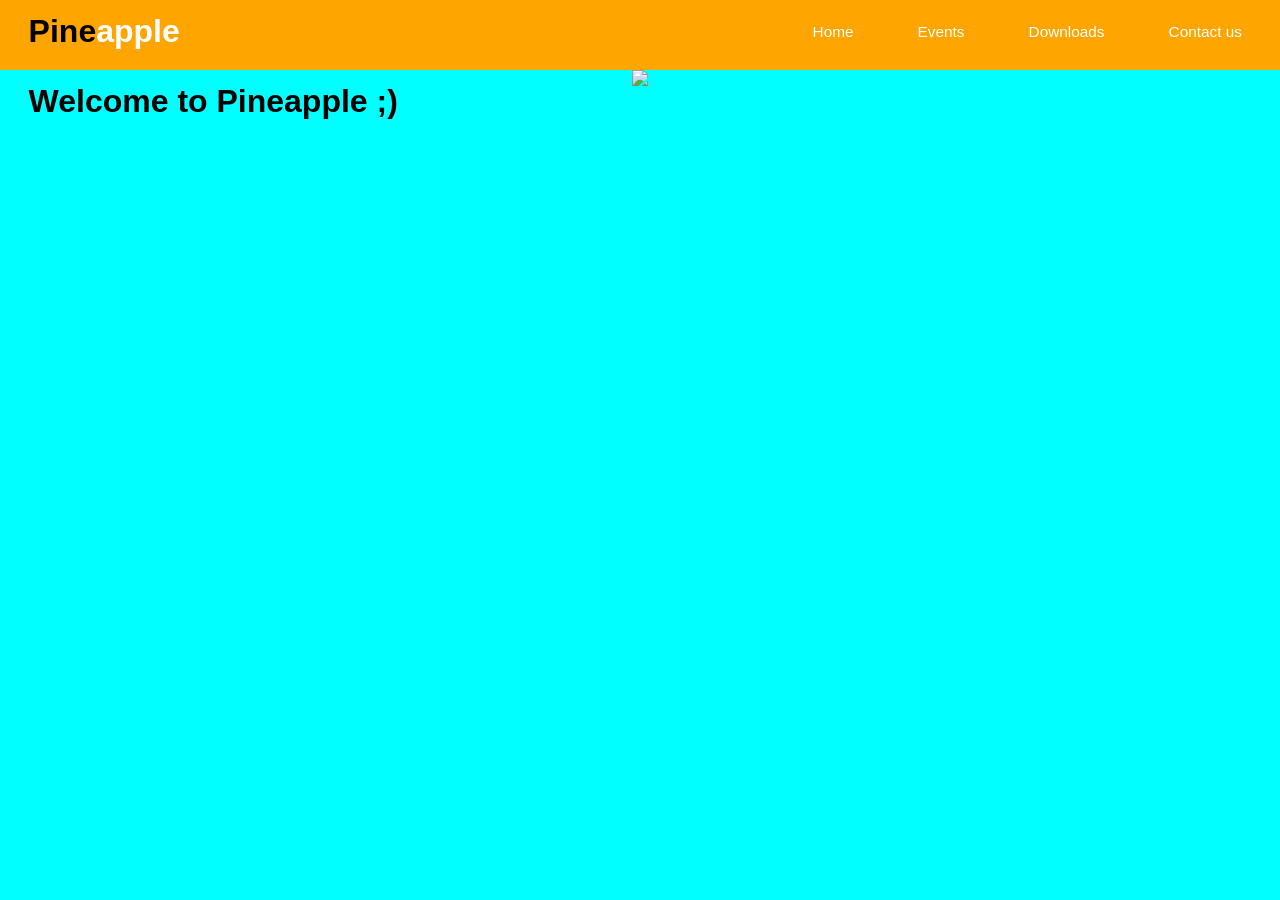
==== index.html @ d20156f6 "web" ====
<html>
    <head>
        <meta charset="utf-8">
        <title>
            home-pineapple
        </title>
        <link rel="shortcut icon" type="image/x-icon" href="icon.ico"/>
        <link rel="stylesheet" href="navbar.css">
    </head>
    <header>
            <h1>
                Pine<span>apple</span>
            </h1>
            <nav>
                <ul>
                    <li><a href="index.html">Home</a></li>
                    <li><a href="events.html">Events</a></li>
                    <li><a href="downloads.html">Downloads</a></li>
                    <li><a href="contact us.html">Contact us</a></li>
                </ul>
            </nav>
    </header>
    <body bgcolor="aqua">
        <center>
            <h1>
                Welcome to Pineapple ;)
            </h1>
            <img src="icon.png">
        </center>
    </body>
</html>
---- navbar.css ----
body,html{
    margin: 0;
    padding: 0;
}

header{
    width: 100%;
    height: 70px;
    background-color: orange;
}

h1{
    position: absolute;
    padding: 3px;
    float: left;
    margin-left: 2%;
    margin-top: 10px;
    font-family: Impact, Haettenschweiler, 'Arial Narrow Bold', sans-serif;
    color: black;
}

span{
    color: #ffffff;
}

ul{
    width: auto;
    float: right;
    margin: 8px;
}

li{
    display: inline-block;
    padding: 15px 30px;
}

a{
    text-align: center;
    color: #ffffff;
    text-decoration: none;
    font-family: Impact, Haettenschweiler, 'Arial Narrow Bold', sans-serif;
    font-size: 1.2vw;
}

a:hover{
    color: black;
    transition: 0.5s;
}
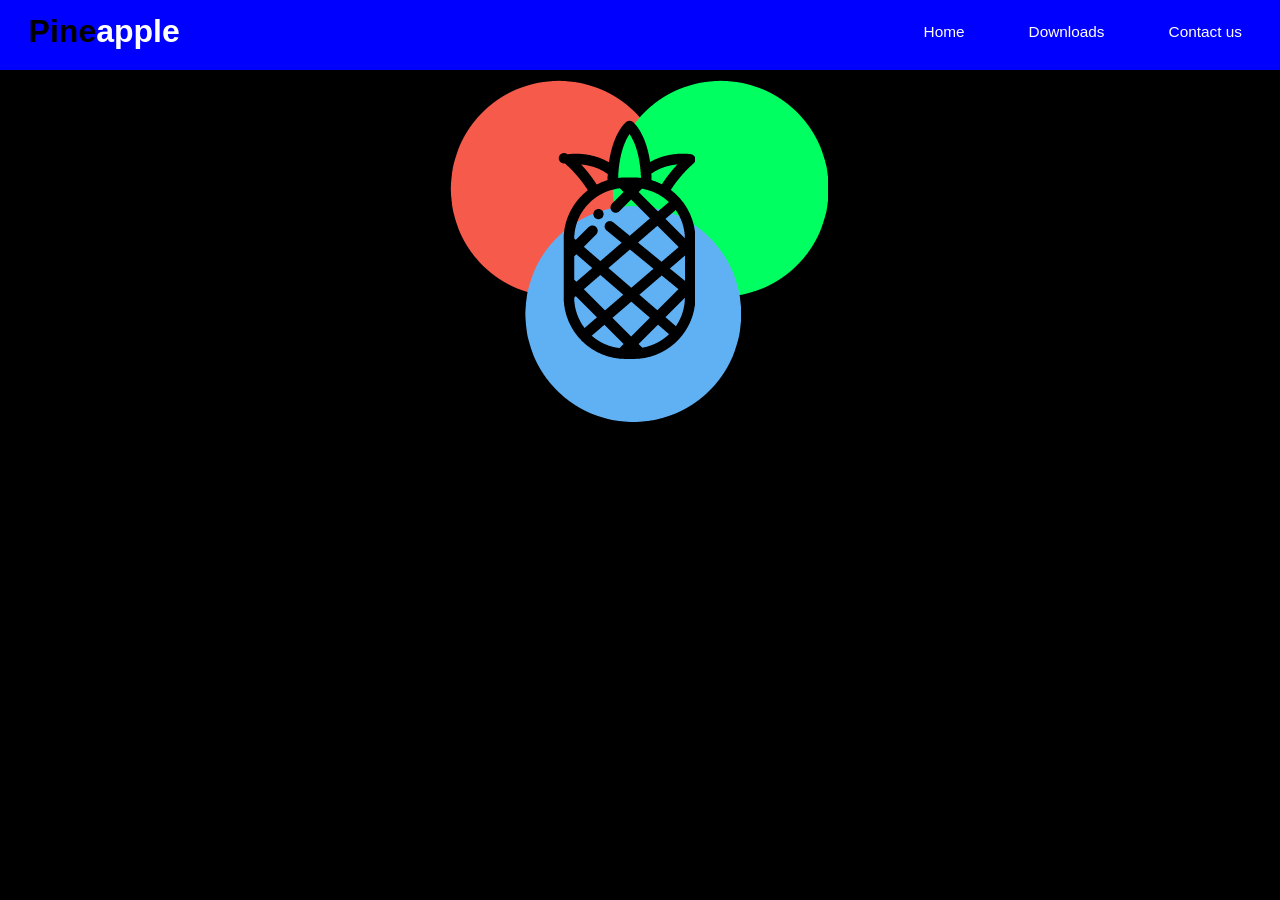
==== commit 7c4692dd: "update 1.1" ====
--- a/index.html
+++ b/index.html
@@ -14,18 +14,17 @@
             <nav>
                 <ul>
                     <li><a href="index.html">Home</a></li>
-                    <li><a href="events.html">Events</a></li>
-                    <li><a href="downloads.html">Downloads</a></li>
+                    <li><a href="products.html">Downloads</a></li>
                     <li><a href="contact us.html">Contact us</a></li>
                 </ul>
             </nav>
     </header>
-    <body bgcolor="aqua">
+    <body>
         <center>
             <h1>
                 Welcome to Pineapple ;)
             </h1>
-            <img src="icon.png">
+            <img src="icon.ico">
         </center>
     </body>
-</html>+</html>
--- a/navbar.css
+++ b/navbar.css
@@ -6,7 +6,7 @@
 header{
     width: 100%;
     height: 70px;
-    background-color: orange;
+    background-color: blue;
 }
 
 h1{
@@ -45,4 +45,13 @@
 a:hover{
     color: black;
     transition: 0.5s;
-}+}
+
+body{
+    background-color: black;
+}
+
+h3{
+    color: white;
+    font-family: Impact, Haettenschweiler, 'Arial Narrow Bold', sans-serif;
+}    
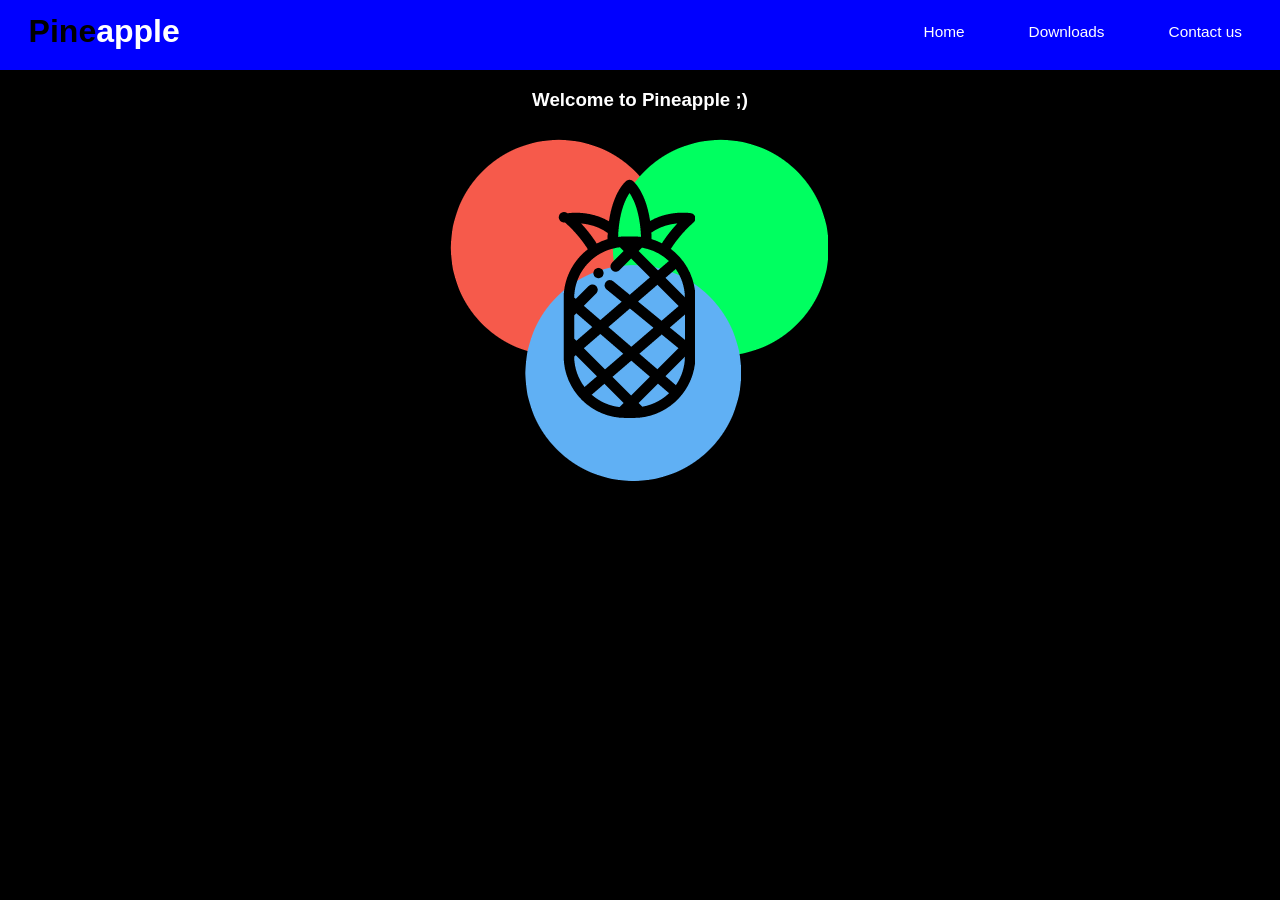
==== commit 0c17d858: "update 1.1" ====
--- a/index.html
+++ b/index.html
@@ -21,9 +21,9 @@
     </header>
     <body>
         <center>
-            <h1>
+            <h3>
                 Welcome to Pineapple ;)
-            </h1>
+            </h3>
             <img src="icon.ico">
         </center>
     </body>
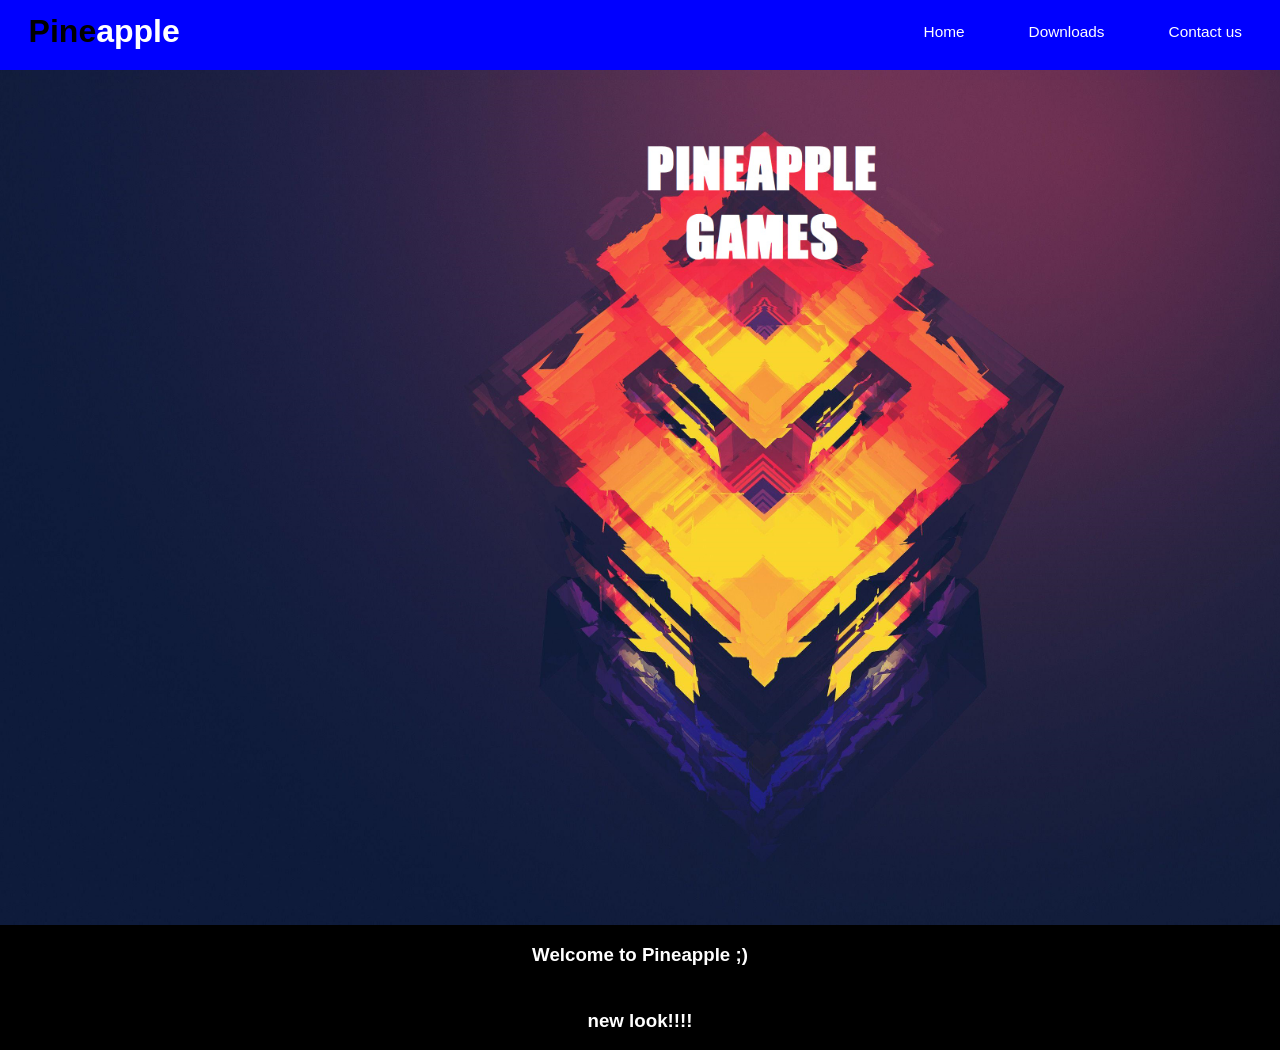
==== commit b799c3c7: "1.1" ====
--- a/index.html
+++ b/index.html
@@ -21,10 +21,11 @@
     </header>
     <body>
         <center>
+            <img src="wall1.jpg" height="855">
             <h3>
-                Welcome to Pineapple ;)
+                Welcome to Pineapple ;)<br><br><br>
+                new look!!!!
             </h3>
-            <img src="icon.ico">
         </center>
     </body>
 </html>
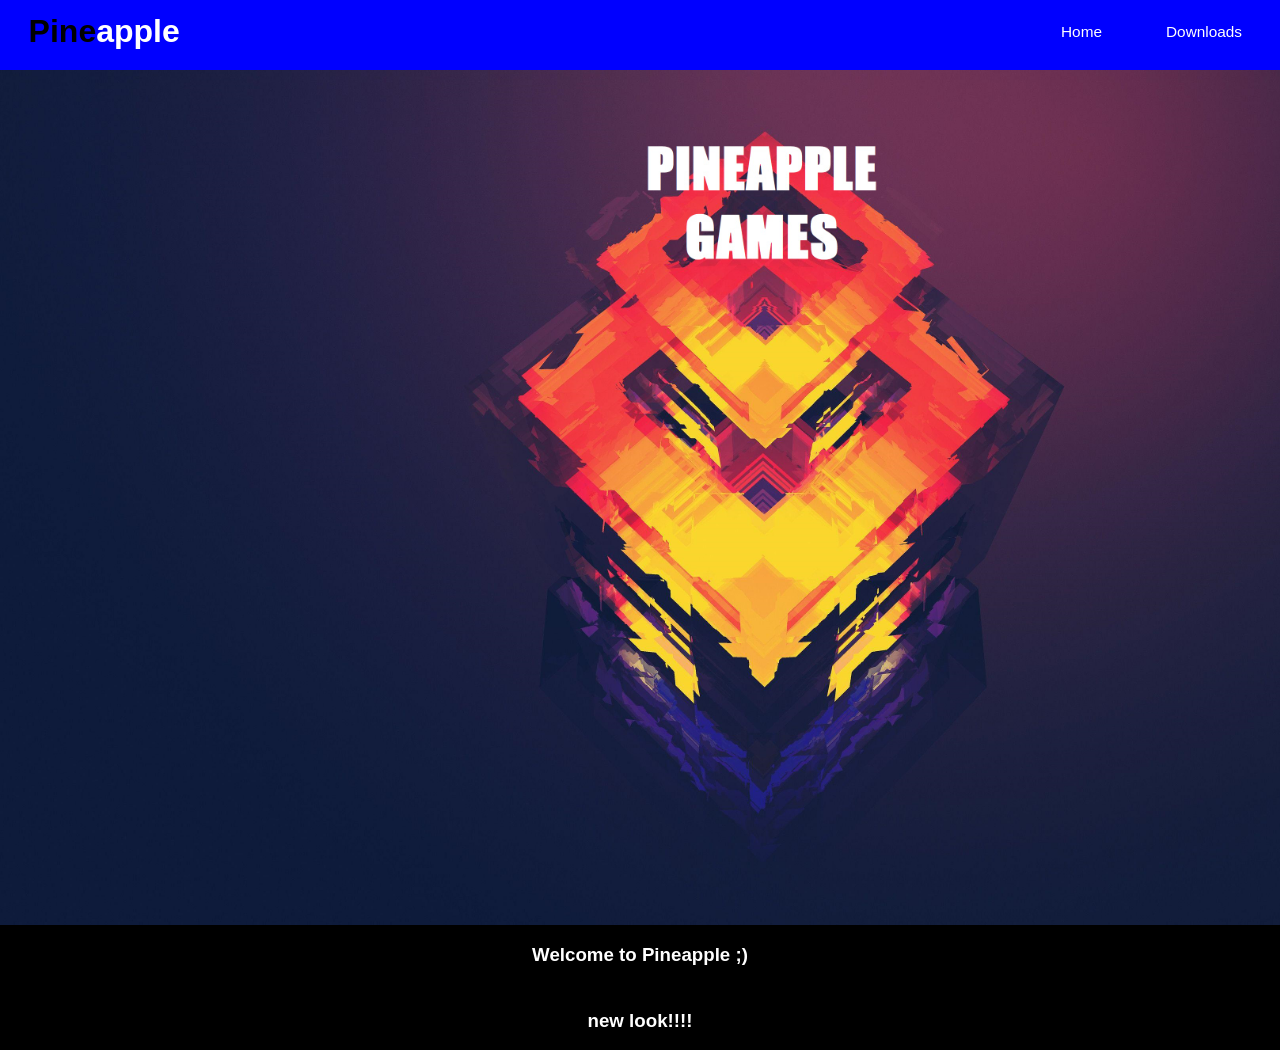
==== commit 0df11538: "1.1" ====
--- a/index.html
+++ b/index.html
@@ -15,7 +15,6 @@
                 <ul>
                     <li><a href="index.html">Home</a></li>
                     <li><a href="products.html">Downloads</a></li>
-                    <li><a href="contact us.html">Contact us</a></li>
                 </ul>
             </nav>
     </header>
